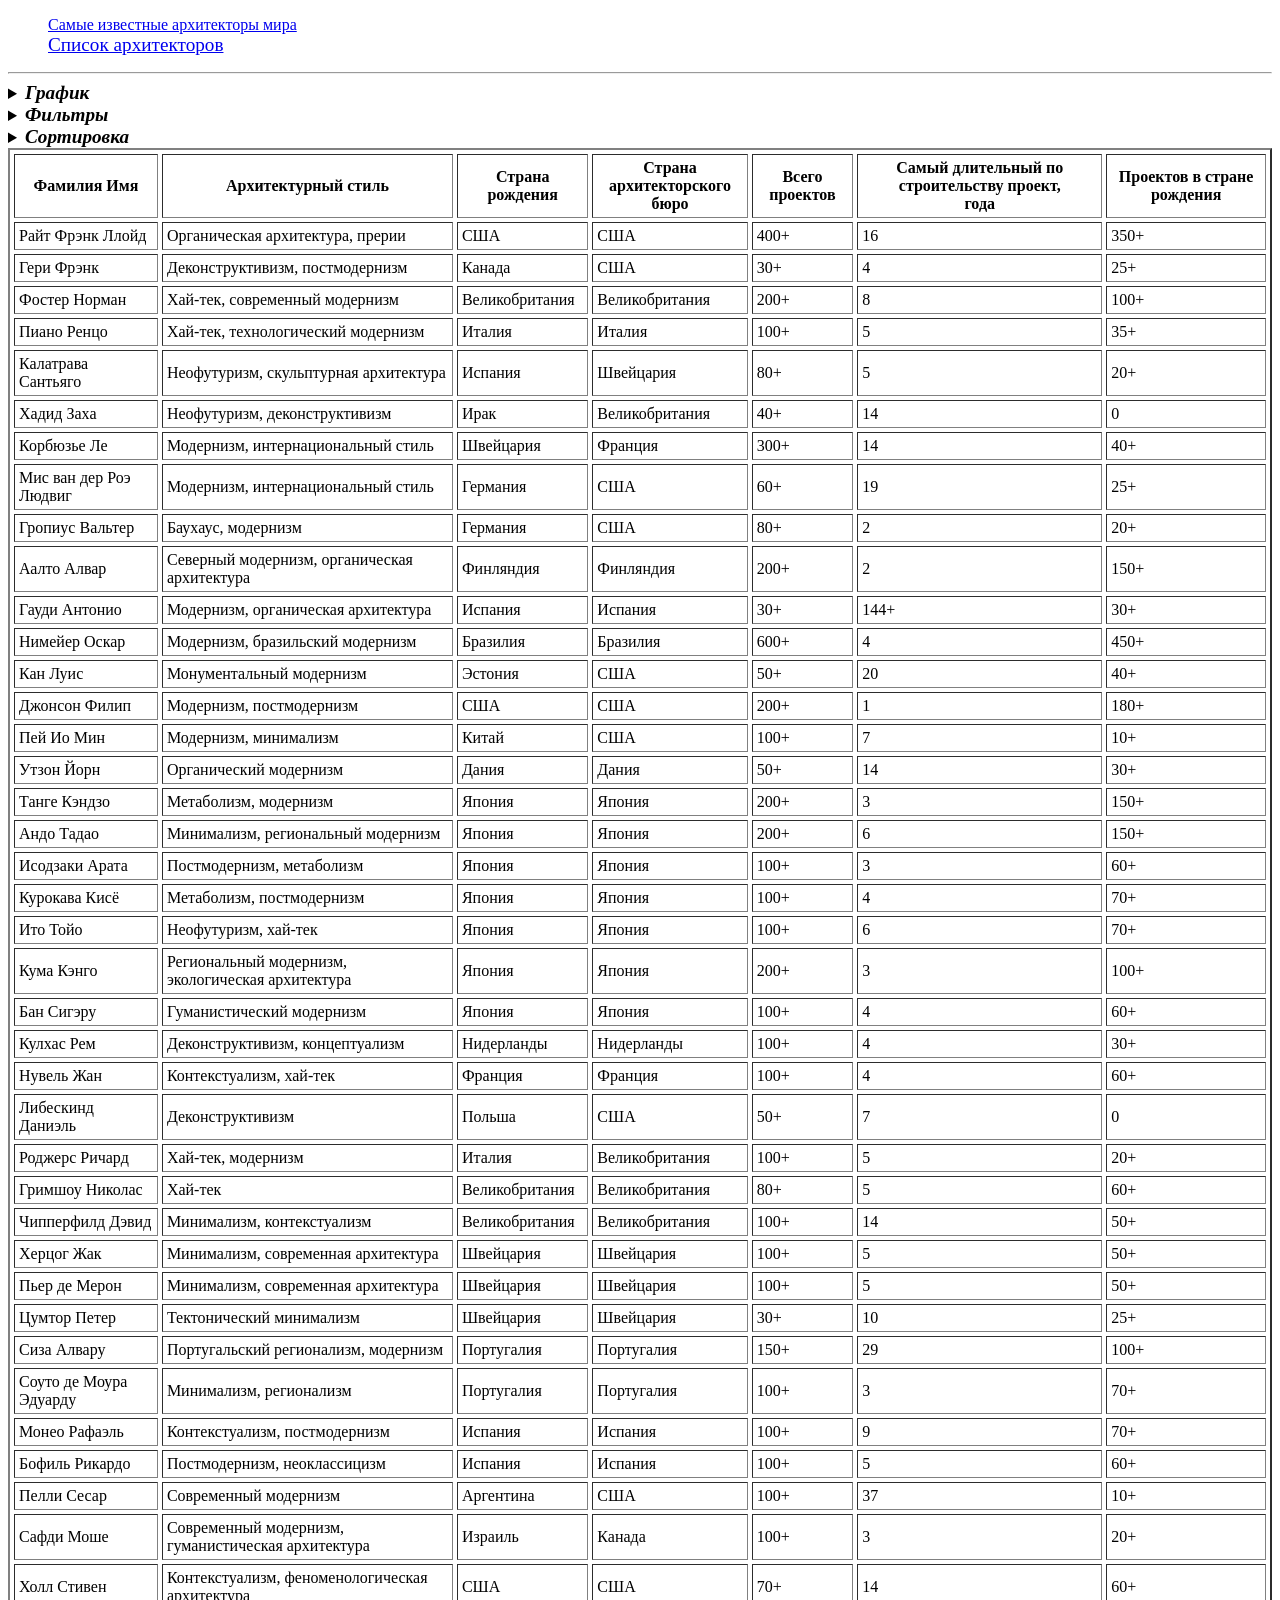
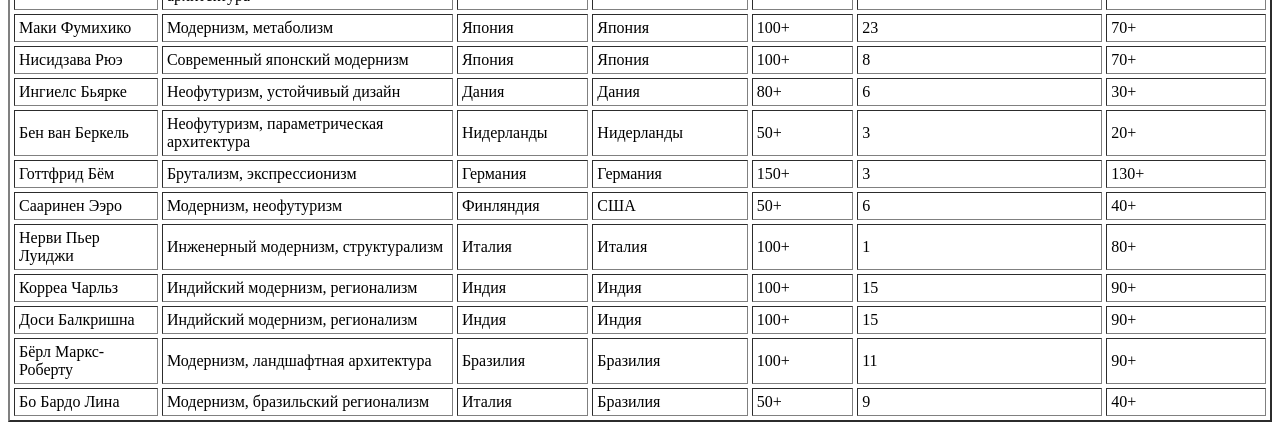
==== tablet.html @ bddfe223 "Абсолют реворк" ====
<!DOCTYPE html>
<html lang="ru">
  <head>
		<meta charset="utf-8">
		<title>
			Главная страница.
		</title>
  </head>
	<body>
		<ul type="none">
			<li>
				<a href="main_page.html#Main">Самые известные архитекторы мира</a>
			</li>

			<li>
				<a href="#Tablet"><big>Список архитекторов</big></a>
			</li>
		</ul>
		
		<hr>
		
		<form>
        <details>
            <summary><strong><big><em>График</em></big></strong></summary>

            <p>
                <big>Значение по оси OX</big>
            </p>

            <ul type="None">
                <li><label><input type="radio" name="ox_param" value="surname">Фамилия И.</label></li>
                <li><label><input type="radio" name="ox_param" value="country">Страна</label></li>
                <li><label><input type="radio" name="ox_param" value="place">Архитектурный стиль</label></li>
            </ul>

            <p>
                <big>Значение по оси OY</big>
            </p>

            <ul type="None">
                <li><label><input type="checkbox" name="oy_param" value="completed">Количество проектов всего</label></li>
                <li><label><input type="checkbox" name="oy_param" value="completed">Самый длительный по строительству проект</label></li>
                <li><label><input type="checkbox" name="oy_param" value="abandoned">Количество проектов в стране рождения</label></li>
            </ul>

            <p>
                <input type="button" value="Построить">
            </p>

            <p> 
                Здесь будет график
            </p>
        </details>  
    </form>
		
		<form>
      <details>
        <summary><strong><big><em>Фильтры</em></big></strong></summary>
        <p>
          <label>Фамилия-имя: <input type="text" name="surname_filter" id="surname_filter"></label>
        </p>
				
				<p>
					<label>Архитектурный стиль: <input type="text" name="surname_filter" id="surname_filter"></label>
				</p>

        <p>
          <label>Страна рождения: <input type="text" name="country_filter" id="country_filter"></label>
        </p>

        <p>
          <label>Страна архитектурной компании: <input type="text" name="company_country_filter" id="company_country_filter"></label>
        </p>

        <p>
          <label>Количество всех проектов: от <input type="text" name="minimum_amount_total" id="minimum_amount_total"> проектов </label> <label> до <input type="text" name="maximum_amount_total" id="maximum_amount_total"> проектов</sup></label>
        </p>

        <p>
          <label>Самый длительный по строительству проект: от <input type="text" name="minimum_amount_complete" id="minimum_amount_complete"> год(а/ов)</label> <label>до <input type="text" name="maximum_amount_complete" id="maximum_amount_complete"> год(а/ов)</label>
        </p>

        <p>
          <label>Количество проектов в стране рождения: от <input type="text" name="minimum_amount_in-progress" id="minimum_amount_in-progress"> проектов</label> <label>до <input type="text" name="maximum_amount_in-progress" id="maximum_amount_in-progress"> проектов</label>                   
        </p>

        <p>
          <input type="button" value="Найти">
        </p>
      </details>
    </form>
		
		<form>
      <details>
        <summary><strong><big><em>Сортировка</em></big></strong></summary>

        <p>
            
          <label for="sort_first">Первый уровень:</label>
                
          <select name="sort_first" id="sort_first">
            <option value="surname-name">Фамилия имя</option>
						<option value="style">Архитектурный стиль</option>
            <option value="birth-country">Страна рождения</option>
            <option value="comp-country">Страна архитекторского бюро</option>
            <option value="total-amount">Количество всех проектов</option>
            <option value="max-length">Самый длительный по строительству проект</option>
            <option value="salary">Количество проектов в стране рождения</option>
					</select>

          <label>
            по убыванию?
            <input type="checkbox">
          </label>
        </p>
                
        <p>                        
          <label for="sort_second">Второй уровень:</label>

          <select name="sort_second" id="sort_second">
            <option value="none">Нет</option>
            <option value="surname-name">Фамилия имя</option>
						<option value="style">Архитектурный стиль</option>
            <option value="birth-country">Страна рождения</option>
            <option value="comp-country">Страна архитекторского бюро</option>
            <option value="total-amount">Количество всех проектов</option>
            <option value="max-length">Самый длительный по строительству проект</option>
            <option value="salary">Количество проектов в стране рождения</option>
          </select>

          <label>
            по убыванию?
            <input type="checkbox">
          </label>
        </p>

        <p>
          <label for="sort_third">Третий уровень:</label>
                
          <select name="sort_third" id="sort_third">
            <option value="none">Нет</option>
            <option value="surname-name">Фамилия имя</option>
						<option value="style">Архитектурный стиль</option>
            <option value="birth-country">Страна рождения</option>
            <option value="comp-country">Страна архитекторского бюро</option>
            <option value="total-amount">Количество всех проектов</option>
            <option value="max-length">Самый длительный по строительству проект</option>
            <option value="salary">Количество проектов в стране рождения</option>
          </select>

          <label>
            по убыванию?
            <input type="checkbox">
          </label>
        </p>


        <p>
          <input type="button" value="Сортировать">
        </p>
      </details>
    </form>
		
		<table cellpadding="4" cellspacing="4" border="2">
      <thead>
        <tr>
        <th>Фамилия Имя</th>
				<th>Архитектурный стиль</th>
        <th>Страна рождения</th>
        <th>Страна <br>архитекторского бюро</th>
        <th>Всего проектов</th>
				<th>Самый длительный по строительству проект, <br>года</th>
        <th>Проектов в стране рождения</th>	
        </tr>
      </thead>
			
			<tbody>
				<tr>
					<td>Райт Фрэнк Ллойд</td>
					<td>Органическая архитектура, прерии</td>
					<td>США</td>
					<td>США</td>
					<td>400+</td>
					<td>16</td>
					<td>350+</td>
				</tr>
				
				<tr>
					<td>Гери Фрэнк</td>
					<td>Деконструктивизм, постмодернизм</td>
					<td>Канада</td>
					<td>США</td>
					<td>30+</td>
					<td>4</td>
					<td>25+</td>
				</tr>
				
				<tr>
					<td>Фостер Норман</td>
					<td>Хай-тек, современный модернизм</td>
					<td>Великобритания</td>
					<td>Великобритания</td>
					<td>200+</td>
					<td>8</td>
					<td>100+</td>
					</tr>
				
				<tr>
					<td>Пиано Ренцо</td>
					<td>Хай-тек, технологический модернизм</td>
					<td>Италия</td>
					<td>Италия</td>
					<td>100+</td>
					<td>5</td>
					<td>35+</td>
				</tr>
				
				<tr>
					<td>Калатрава Сантьяго</td>
					<td>Неофутуризм, скульптурная архитектура</td>
					<td>Испания</td>
					<td>Швейцария</td>
					<td>80+</td>
					<td>5</td>
					<td>20+</td>
				</tr>
				
				<tr>
					<td>Хадид Заха</td>
					<td>Неофутуризм, деконструктивизм</td>
					<td>Ирак</td>
					<td>Великобритания</td>
					<td>40+</td>
					<td>14</td>
					<td>0</td>
				</tr>
				
				<tr>
					<td>Корбюзье Ле</td>
					<td>Модернизм, интернациональный стиль</td>
					<td>Швейцария</td>
					<td>Франция</td>
					<td>300+</td>
					<td>14</td>
					<td>40+</td>
				</tr>
				
				<tr>
					<td>Мис ван дер Роэ Людвиг</td>
					<td>Модернизм, интернациональный стиль</td>
					<td>Германия</td>
					<td>США</td>
					<td>60+</td>
					<td>19</td>
					<td>25+</td>
				</tr>
				
				<tr>
					<td>Гропиус Вальтер</td>
					<td>Баухаус, модернизм</td>
					<td>Германия</td>
					<td>США</td>
					<td>80+</td>
					<td>2</td>
					<td>20+</td>
				</tr>
				
				<tr>
					<td>Аалто Алвар</td>
					<td>Северный модернизм, органическая архитектура</td>
					<td>Финляндия</td>
					<td>Финляндия</td>
					<td>200+</td>
					<td>2</td>
					<td>150+</td>
				</tr>
				
				<tr>
					<td>Гауди Антонио</td>
					<td>Модернизм, органическая архитектура</td>
					<td>Испания</td>
					<td>Испания</td>
					<td>30+</td>
					<td>144+</td>
					<td>30+</td>
				</tr>
				
				<tr>
					<td>Нимейер Оскар</td>
					<td>Модернизм, бразильский модернизм</td>
					<td>Бразилия</td>
					<td>Бразилия</td>
					<td>600+</td>
					<td>4</td>
					<td>450+</td>
				</tr>
				
				<tr>
					<td>Кан Луис</td>
					<td>Монументальный модернизм</td>
					<td>Эстония</td>
					<td>США</td>
					<td>50+</td>
					<td>20</td>
					<td>40+</td>
				</tr>
				
				<tr>
					<td>Джонсон Филип</td>
					<td>Модернизм, постмодернизм</td>
					<td>США</td>
					<td>США</td>
					<td>200+</td>
					<td>1</td>
					<td>180+</td>
				</tr>
				
				<tr>
					<td>Пей Ио Мин</td>
					<td>Модернизм, минимализм</td>
					<td>Китай</td>
					<td>США</td>
					<td>100+</td>
					<td>7</td>
					<td>10+</td>
				</tr>
				
				<tr>
					<td>Утзон Йорн</td>
					<td>Органический модернизм</td>
					<td>Дания</td>
					<td>Дания</td>
					<td>50+</td>
					<td>14</td>
					<td>30+</td>
				</tr>
				
				<tr>
					<td>Танге Кэндзо</td>
					<td>Метаболизм, модернизм</td>
					<td>Япония</td>
					<td>Япония</td>
					<td>200+</td>
					<td>3</td>
					<td>150+</td>
				</tr>
				
				<tr>
					<td>Андо Тадао</td>
					<td>Минимализм, региональный модернизм</td>
					<td>Япония</td>
					<td>Япония</td>
					<td>200+</td>
					<td>6</td>
					<td>150+</td>
				</tr>
				
				<tr>
					<td>Исодзаки Арата</td>
					<td>Постмодернизм, метаболизм</td>
					<td>Япония</td>
					<td>Япония</td>
					<td>100+</td>
					<td>3</td>
					<td>60+</td>
				</tr>
				
				<tr>
					<td>Курокава Кисё</td>
					<td>Метаболизм, постмодернизм</td>
					<td>Япония</td>
					<td>Япония</td>
					<td>100+</td>
					<td>4</td>
					<td>70+</td>
				</tr>
				
				<tr>
					<td>Ито Тойо</td>
					<td>Неофутуризм, хай-тек</td>
					<td>Япония</td>
					<td>Япония</td>
					<td>100+</td>
					<td>6</td>
					<td>70+</td>
				</tr>
				
				<tr>
					<td>Кума Кэнго</td>
					<td>Региональный модернизм, экологическая архитектура</td>
					<td>Япония</td>
					<td>Япония</td>
					<td>200+</td>
					<td>3</td>
					<td>100+</td>
				</tr>
				
				<tr>
					<td>Бан Сигэру</td>
					<td>Гуманистический модернизм</td>
					<td>Япония</td>
					<td>Япония</td>
					<td>100+</td>
					<td>4</td>
					<td>60+</td>
				</tr>
				
				<tr>
					<td>Кулхас Рем</td>
					<td>Деконструктивизм, концептуализм</td>
					<td>Нидерланды</td>
					<td>Нидерланды</td>
					<td>100+</td>
					<td>4</td>
					<td>30+</td>
				</tr>
				
				<tr>
					<td>Нувель Жан</td>
					<td>Контекстуализм, хай-тек</td>
					<td>Франция</td><td>Франция</td>
					<td>100+</td>
					<td>4</td>
					<td>60+</td>
				</tr>
				
				<tr>
					<td>Либескинд Даниэль</td>
					<td>Деконструктивизм</td>
					<td>Польша</td>
					<td>США</td>
					<td>50+</td>
					<td>7</td>
					<td>0</td>
				</tr>
				
				<tr>
					<td>Роджерс Ричард</td>
					<td>Хай-тек, модернизм</td>
					<td>Италия</td>
					<td>Великобритания</td>
					<td>100+</td>
					<td>5</td>
					<td>20+</td>
				</tr>
				
				<tr>
					<td>Гримшоу Николас</td>
					<td>Хай-тек</td>
					<td>Великобритания</td>
					<td>Великобритания</td>
					<td>80+</td>
					<td>5</td>
					<td>60+</td>
				</tr>
				
				<tr>
					<td>Чипперфилд Дэвид</td>
					<td>Минимализм, контекстуализм</td>
					<td>Великобритания</td>
					<td>Великобритания</td>
					<td>100+</td>
					<td>14</td>
					<td>50+</td>
				</tr>
				
				<tr>
					<td>Херцог Жак</td>
					<td>Минимализм, современная архитектура</td>
					<td>Швейцария</td>
					<td>Швейцария</td>
					<td>100+</td>
					<td>5</td>
					<td>50+</td>
				</tr>
				
				<tr>
					<td>Пьер де Мерон</td>
					<td>Минимализм, современная архитектура</td>
					<td>Швейцария</td>
					<td>Швейцария</td>
					<td>100+</td>
					<td>5</td>
					<td>50+</td>
				</tr>
				
				<tr>
					<td>Цумтор Петер</td>
					<td>Тектонический минимализм</td>
					<td>Швейцария</td>
					<td>Швейцария</td>
					<td>30+</td>
					<td>10</td>
					<td>25+</td>
				</tr>
				
				<tr>
					<td>Сиза Алвару</td>
					<td>Португальский регионализм, модернизм</td>
					<td>Португалия</td>
					<td>Португалия</td>
					<td>150+</td>
					<td>29</td>
					<td>100+</td>
				</tr>
				
				<tr>
					<td>Соуто де Моура Эдуарду</td>
					<td>Минимализм, регионализм</td>
					<td>Португалия</td>
					<td>Португалия</td>
					<td>100+</td>
					<td>3</td>
					<td>70+</td>
				</tr>
				
				<tr>
					<td>Монео Рафаэль</td>
					<td>Контекстуализм, постмодернизм</td>
					<td>Испания</td>
					<td>Испания</td>
					<td>100+</td>
					<td>9</td>
					<td>70+</td>
				</tr>
				
				<tr>
					<td>Бофиль Рикардо</td>
					<td>Постмодернизм, неоклассицизм</td>
					<td>Испания</td>
					<td>Испания</td>
					<td>100+</td>
					<td>5</td>
					<td>60+</td>
				</tr>
				
				<tr>
					<td>Пелли Сесар</td>
					<td>Современный модернизм</td>
					<td>Аргентина</td>
					<td>США</td>
					<td>100+</td>
					<td>37</td>
					<td>10+</td>
				</tr>
				
				<tr>
					<td>Сафди Моше</td>
					<td>Современный модернизм, гуманистическая архитектура</td>
					<td>Израиль</td>
					<td>Канада</td>
					<td>100+</td>
					<td>3</td>
					<td>20+</td>
				</tr>
				
				<tr>
					<td>Холл Стивен</td>
					<td>Контекстуализм, феноменологическая архитектура</td>
					<td>США</td>
					<td>США</td>
					<td>70+</td>
					<td>14</td>
					<td>60+</td>
				</tr>
				
				<tr>
					<td>Маки Фумихико</td>
					<td>Модернизм, метаболизм</td>
					<td>Япония</td>
					<td>Япония</td>
					<td>100+</td>
					<td>23</td>
					<td>70+</td>
				</tr>
				
				<tr>
					<td>Нисидзава Рюэ</td>
					<td>Современный японский модернизм</td>
					<td>Япония</td>
					<td>Япония</td>
					<td>100+</td>
					<td>8</td>
					<td>70+</td>
				</tr>
				
				<tr>
					<td>Ингиелс Бьярке</td>
					<td>Неофутуризм, устойчивый дизайн</td>
					<td>Дания</td>
					<td>Дания</td>
					<td>80+</td>
					<td>6</td>
					<td>30+</td>
				</tr>
				
				<tr>
					<td>Бен ван Беркель</td>
					<td>Неофутуризм, параметрическая архитектура</td>
					<td>Нидерланды</td>
					<td>Нидерланды</td>
					<td>50+</td>
					<td>3</td>
					<td>20+</td>
				</tr>
				
				<tr>
					<td>Готтфрид Бём</td>
					<td>Брутализм, экспрессионизм</td>
					<td>Германия</td>
					<td>Германия</td>
					<td>150+</td>
					<td>3</td>
					<td>130+</td>
				</tr>
				
				<tr>
					<td>Сааринен Ээро</td>
					<td>Модернизм, неофутуризм</td>
					<td>Финляндия</td>
					<td>США</td>
					<td>50+</td>
					<td>6</td>
					<td>40+</td>
				</tr>
				
				<tr>
					<td>Нерви Пьер Луиджи</td>
					<td>Инженерный модернизм, структурализм</td>
					<td>Италия</td>
					<td>Италия</td>
					<td>100+</td>
					<td>1</td>
					<td>80+</td>
				</tr>
				
				<tr>
					<td>Корреа Чарльз</td>
					<td>Индийский модернизм, регионализм</td>
					<td>Индия</td>
					<td>Индия</td>
					<td>100+</td>
					<td>15</td>
					<td>90+</td>
				</tr>
				
				<tr>
					<td>Доси Балкришна</td>
					<td>Индийский модернизм, регионализм</td>
					<td>Индия</td>
					<td>Индия</td>
					<td>100+</td>
					<td>15</td>
					<td>90+</td>
				</tr>
				
				<tr>
					<td>Бёрл Маркс-Роберту</td>
					<td>Модернизм, ландшафтная архитектура</td>
					<td>Бразилия</td>
					<td>Бразилия</td>
					<td>100+</td>
					<td>11</td>
					<td>90+</td>
				</tr>
				
				<tr>
					<td>Бо Бардо Лина</td>
					<td>Модернизм, бразильский регионализм</td>
					<td>Италия</td>
					<td>Бразилия</td>
					<td>50+</td>
					<td>9</td>
					<td>40+</td>
				</tr>
			</tbody>
			
		</table>
		
	</body>
</html>
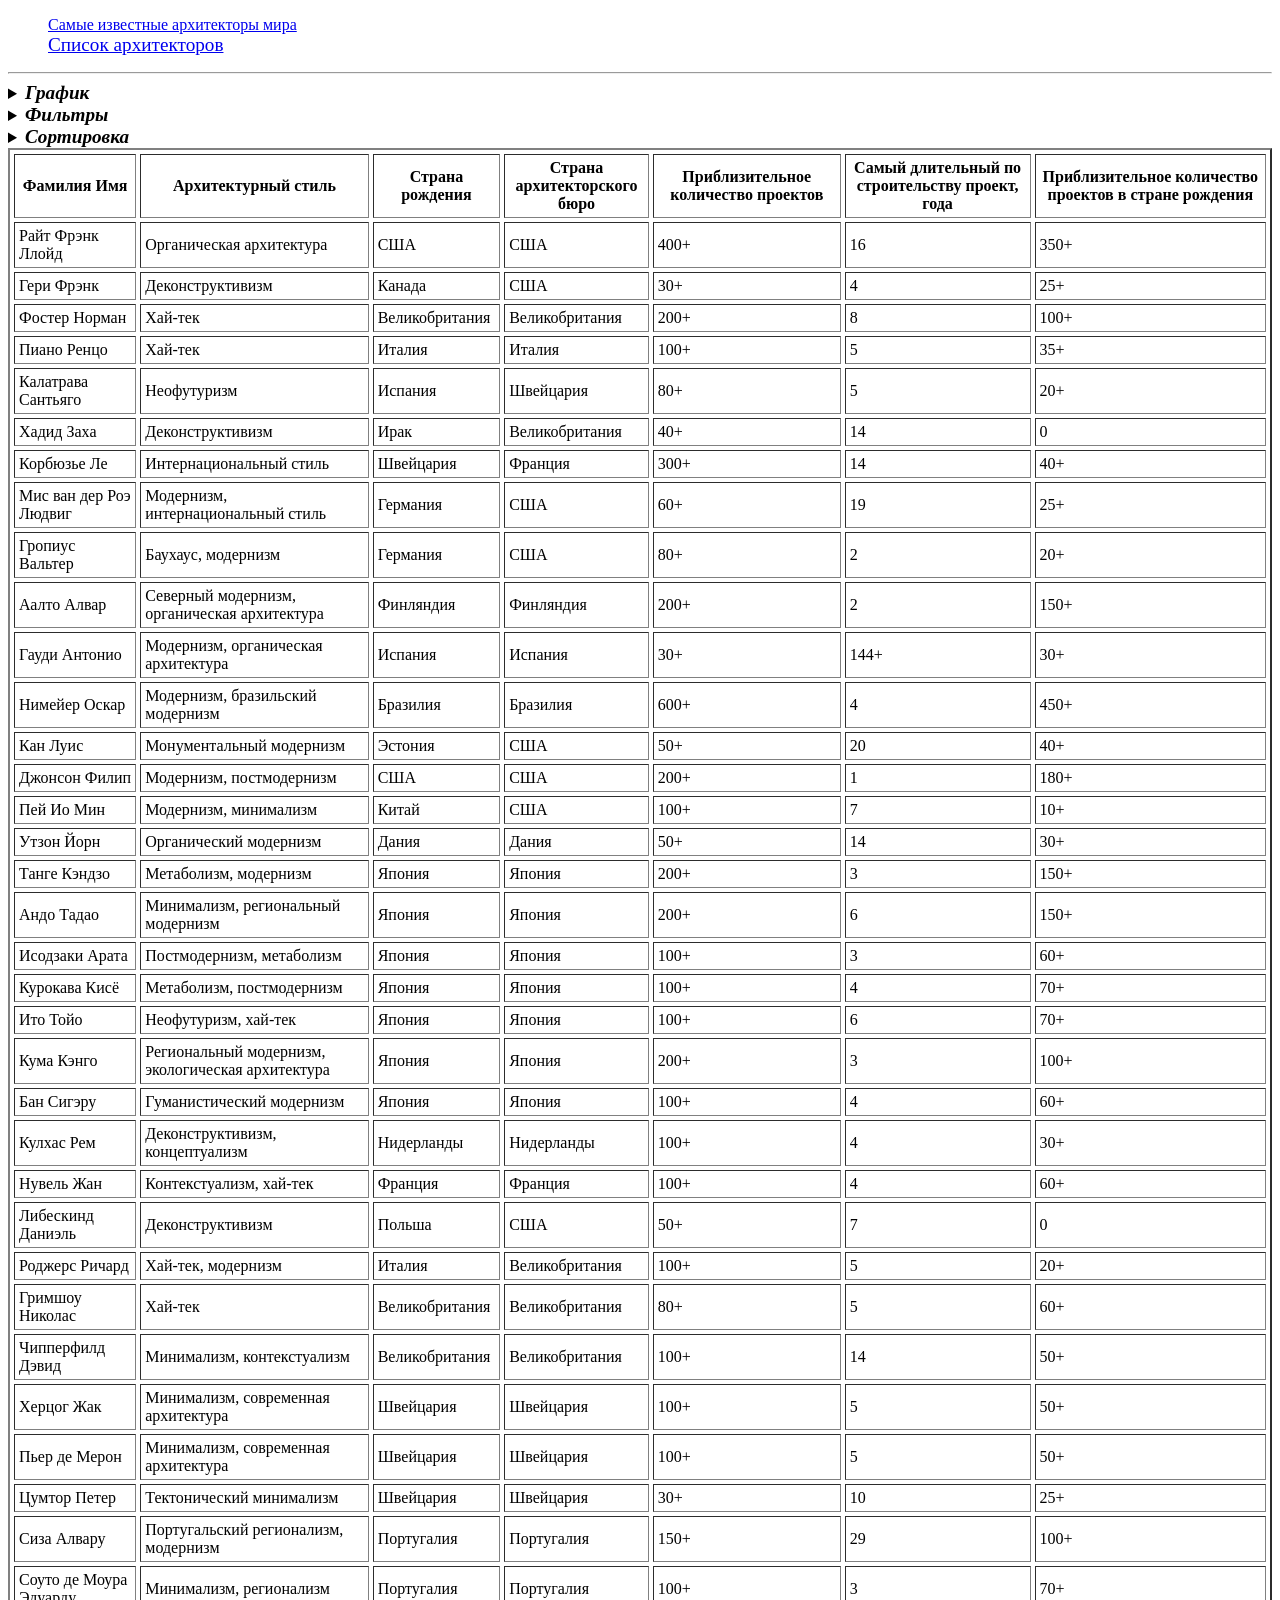
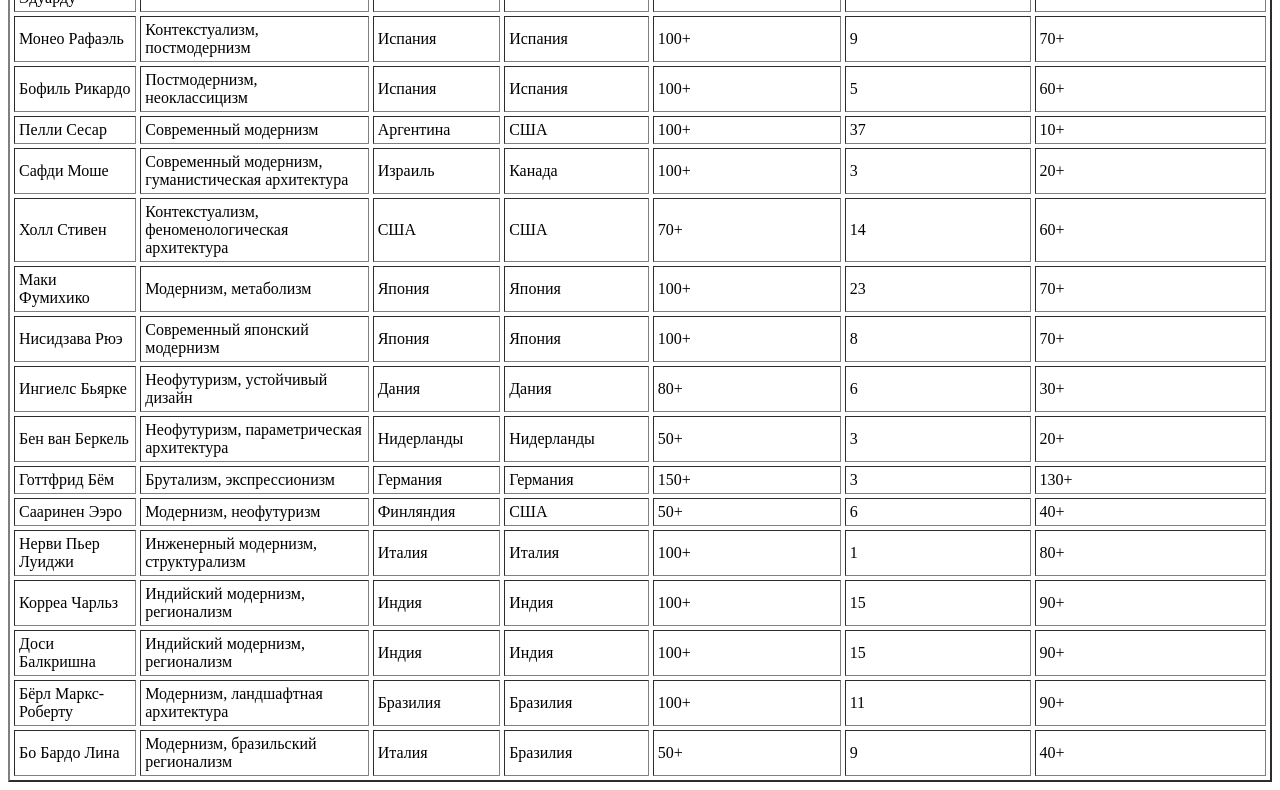
==== commit ddd8cfa9: "Лолз" ====
--- a/tablet.html
+++ b/tablet.html
@@ -28,9 +28,8 @@
             </p>
 
             <ul type="None">
-                <li><label><input type="radio" name="ox_param" value="surname">Фамилия И.</label></li>
-                <li><label><input type="radio" name="ox_param" value="country">Страна</label></li>
-                <li><label><input type="radio" name="ox_param" value="place">Архитектурный стиль</label></li>
+                <li><label><input type="radio" id="country-graph" name="ox_param" value="country">Страна</label></li>
+                <li><label><input type="radio" id="style-graph" name="ox_param" value="style">Архитектурный стиль</label></li>
             </ul>
 
             <p>
@@ -38,9 +37,9 @@
             </p>
 
             <ul type="None">
-                <li><label><input type="checkbox" name="oy_param" value="completed">Количество проектов всего</label></li>
-                <li><label><input type="checkbox" name="oy_param" value="completed">Самый длительный по строительству проект</label></li>
-                <li><label><input type="checkbox" name="oy_param" value="abandoned">Количество проектов в стране рождения</label></li>
+                <li><label><input type="checkbox" id="total-amount-graph" name="oy_param" value="total-amount">Приблизительное количество проектов всего</label></li>
+                <li><label><input type="checkbox" id="length-graph" name="oy_param" value="max_length">Самый длительный по строительству проект</label></li>
+                <li><label><input type="checkbox" id="birth-country-amount-graph" name="oy_param" value="birth-country-amount">Приблизительное количество проектов от уроженцев страны</label></li>
             </ul>
 
             <p>
@@ -61,7 +60,7 @@
         </p>
 				
 				<p>
-					<label>Архитектурный стиль: <input type="text" name="surname_filter" id="surname_filter"></label>
+					<label>Архитектурный стиль: <input type="text" name="style" id="style_filter"></label>
 				</p>
 
         <p>
@@ -73,15 +72,15 @@
         </p>
 
         <p>
-          <label>Количество всех проектов: от <input type="text" name="minimum_amount_total" id="minimum_amount_total"> проектов </label> <label> до <input type="text" name="maximum_amount_total" id="maximum_amount_total"> проектов</sup></label>
-        </p>
-
-        <p>
-          <label>Самый длительный по строительству проект: от <input type="text" name="minimum_amount_complete" id="minimum_amount_complete"> год(а/ов)</label> <label>до <input type="text" name="maximum_amount_complete" id="maximum_amount_complete"> год(а/ов)</label>
-        </p>
-
-        <p>
-          <label>Количество проектов в стране рождения: от <input type="text" name="minimum_amount_in-progress" id="minimum_amount_in-progress"> проектов</label> <label>до <input type="text" name="maximum_amount_in-progress" id="maximum_amount_in-progress"> проектов</label>                   
+          <label>Количество всех проектов: от <input type="number" name="minimum_amount_total" id="minimum_amount_total"> проектов </label> <label> до <input type="text" name="maximum_amount_total" id="maximum_amount_total"> проектов</label>
+        </p>
+
+        <p>
+          <label>Самый длительный по строительству проект: от <input type="number" name="minimum_length_filter" id="minimum_amount_complete"> год(а/ов)</label> <label>до <input type="text" name="maximum_amount_complete" id="maximum_amount_complete"> год(а/ов)</label>
+        </p>
+
+        <p>
+          <label>Количество проектов в стране рождения: от <input type="number" name="minimum_amount_in-progress" id="minimum_amount_in-progress"> проектов</label> <label>до <input type="text" name="maximum_amount_in-progress" id="maximum_amount_in-progress"> проектов</label>                   
         </p>
 
         <p>
@@ -99,13 +98,14 @@
           <label for="sort_first">Первый уровень:</label>
                 
           <select name="sort_first" id="sort_first">
+            <option value="none">Нет</option>
             <option value="surname-name">Фамилия имя</option>
 						<option value="style">Архитектурный стиль</option>
             <option value="birth-country">Страна рождения</option>
             <option value="comp-country">Страна архитекторского бюро</option>
             <option value="total-amount">Количество всех проектов</option>
             <option value="max-length">Самый длительный по строительству проект</option>
-            <option value="salary">Количество проектов в стране рождения</option>
+            <option value="birth-country-amount">Количество проектов в стране рождения</option>
 					</select>
 
           <label>
@@ -125,7 +125,7 @@
             <option value="comp-country">Страна архитекторского бюро</option>
             <option value="total-amount">Количество всех проектов</option>
             <option value="max-length">Самый длительный по строительству проект</option>
-            <option value="salary">Количество проектов в стране рождения</option>
+            <option value="birth-country-amount">Количество проектов в стране рождения</option>
           </select>
 
           <label>
@@ -145,7 +145,7 @@
             <option value="comp-country">Страна архитекторского бюро</option>
             <option value="total-amount">Количество всех проектов</option>
             <option value="max-length">Самый длительный по строительству проект</option>
-            <option value="salary">Количество проектов в стране рождения</option>
+            <option value="birth-country-amount">Количество проектов в стране рождения</option>
           </select>
 
           <label>
@@ -168,16 +168,16 @@
 				<th>Архитектурный стиль</th>
         <th>Страна рождения</th>
         <th>Страна <br>архитекторского бюро</th>
-        <th>Всего проектов</th>
+        <th>Приблизительное количество проектов</th>
 				<th>Самый длительный по строительству проект, <br>года</th>
-        <th>Проектов в стране рождения</th>	
+        <th>Приблизительное количество проектов в стране рождения</th>	
         </tr>
       </thead>
 			
 			<tbody>
 				<tr>
 					<td>Райт Фрэнк Ллойд</td>
-					<td>Органическая архитектура, прерии</td>
+					<td>Органическая архитектура</td>
 					<td>США</td>
 					<td>США</td>
 					<td>400+</td>
@@ -187,7 +187,7 @@
 				
 				<tr>
 					<td>Гери Фрэнк</td>
-					<td>Деконструктивизм, постмодернизм</td>
+					<td>Деконструктивизм</td>
 					<td>Канада</td>
 					<td>США</td>
 					<td>30+</td>
@@ -197,7 +197,7 @@
 				
 				<tr>
 					<td>Фостер Норман</td>
-					<td>Хай-тек, современный модернизм</td>
+					<td>Хай-тек</td>
 					<td>Великобритания</td>
 					<td>Великобритания</td>
 					<td>200+</td>
@@ -207,7 +207,7 @@
 				
 				<tr>
 					<td>Пиано Ренцо</td>
-					<td>Хай-тек, технологический модернизм</td>
+					<td>Хай-тек</td>
 					<td>Италия</td>
 					<td>Италия</td>
 					<td>100+</td>
@@ -217,7 +217,7 @@
 				
 				<tr>
 					<td>Калатрава Сантьяго</td>
-					<td>Неофутуризм, скульптурная архитектура</td>
+					<td>Неофутуризм</td>
 					<td>Испания</td>
 					<td>Швейцария</td>
 					<td>80+</td>
@@ -227,7 +227,7 @@
 				
 				<tr>
 					<td>Хадид Заха</td>
-					<td>Неофутуризм, деконструктивизм</td>
+					<td>Деконструктивизм</td>
 					<td>Ирак</td>
 					<td>Великобритания</td>
 					<td>40+</td>
@@ -237,7 +237,7 @@
 				
 				<tr>
 					<td>Корбюзье Ле</td>
-					<td>Модернизм, интернациональный стиль</td>
+					<td>Интернациональный стиль</td>
 					<td>Швейцария</td>
 					<td>Франция</td>
 					<td>300+</td>
